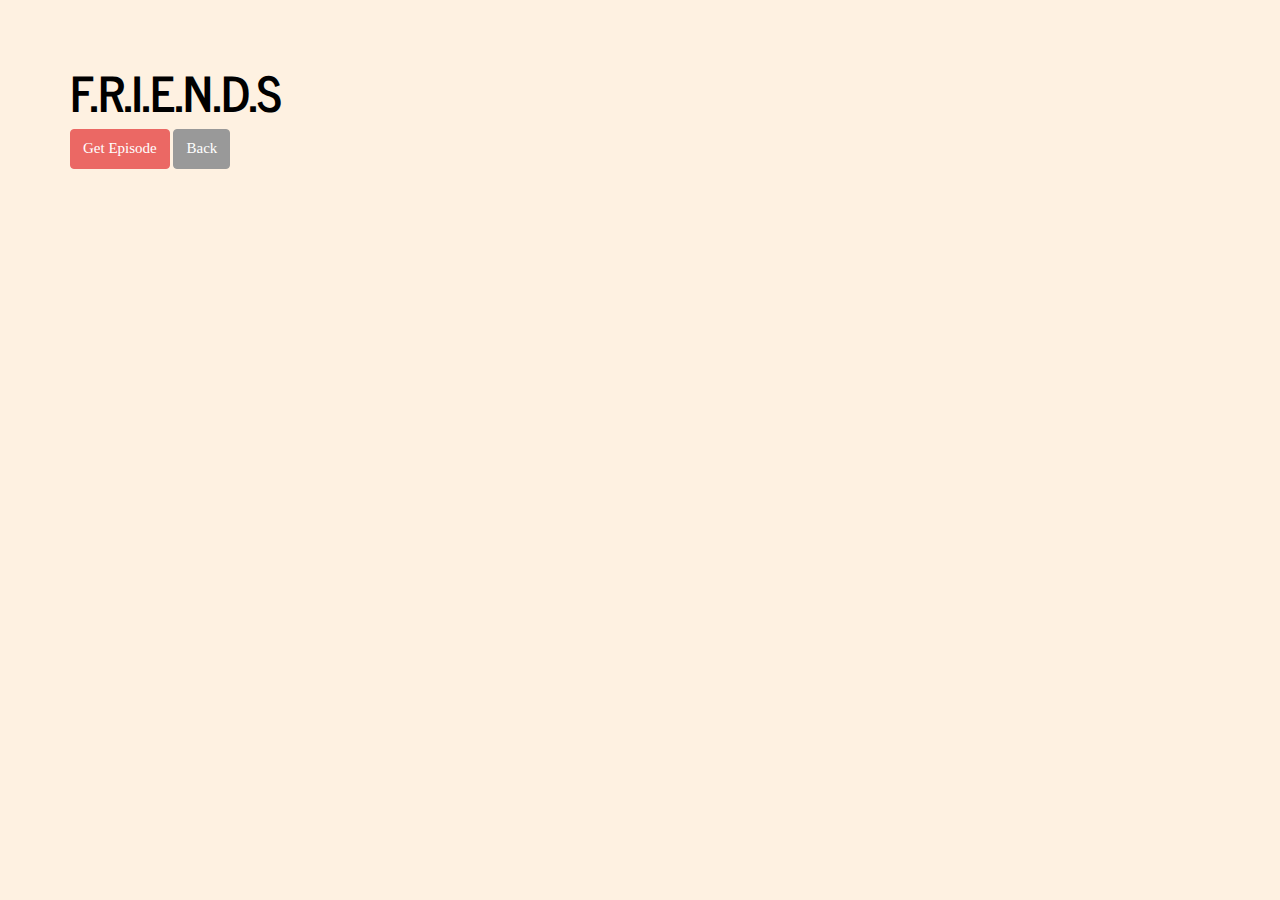
==== series/friends.html @ 15a27a10 "scrubs and friends added" ====
<!DOCTYPE html>
<html lang="en">

<head>
    <meta charset="UTF-8">
    <title>F.R.I.E.N.D.S</title>
    <link rel="stylesheet" href="../css/bootstrap.min.css">
    <link rel="stylesheet" href="../css/styles.css">
</head>

<body class="series friends">
    <div class=" container">
            <h1>F.R.I.E.N.D.S</h1>
            <button class="btn btn-primary" onclick="friends()">Get Episode</button>
            <a class="btn btn-default" href="../index.html">Back</a>
            <p id="result"></p>
    </div>
    <script src="../js/scripts.js"></script>
</body>

</html>
---- css/styles.css ----
body{
	background-image: url('../img/maxresdefault.jpg');
	background-repeat: no-repeat;
	-webkit-background-size: cover;
	background-size: cover;
	padding: 5vh;
	display: -webkit-flex;
	display: -moz-flex;
	display: -ms-flex;
	display: -o-flex;
	display: flex;
	-ms-align-items: center;
	align-items: center;
	justify-content: center;
	background-attachment: fixed;
}
#result{
	padding: 10px 0;
}
.series{
	background-position: 90% 10%;
	-webkit-background-size: 60%;
	background-size: 60%;
}
.series h1{
	font-size: 48px;
}
.series p {
	font-size: 24px;
}
.himym{
	background-image: url('http://www.zeldadungeon.net/wp-content/uploads/2012/05/how-i-met-your-mother.jpg');
}
.scrubs{
	background-position: 100% 10%;
	background-color: #F3F3F5;
	background-image: url('http://images2.fanpop.com/images/photos/7500000/Scrubs-scrubs-7589915-1280-1024.jpg');
}

.friends{
	background-position: 100% 10%;
	-webkit-background-size: 70%;
	background-size: 70%;
	background-color: #FEF1E1;
	background-image: url('http://wallpapercave.com/wp/75KenAW.jpg');
}
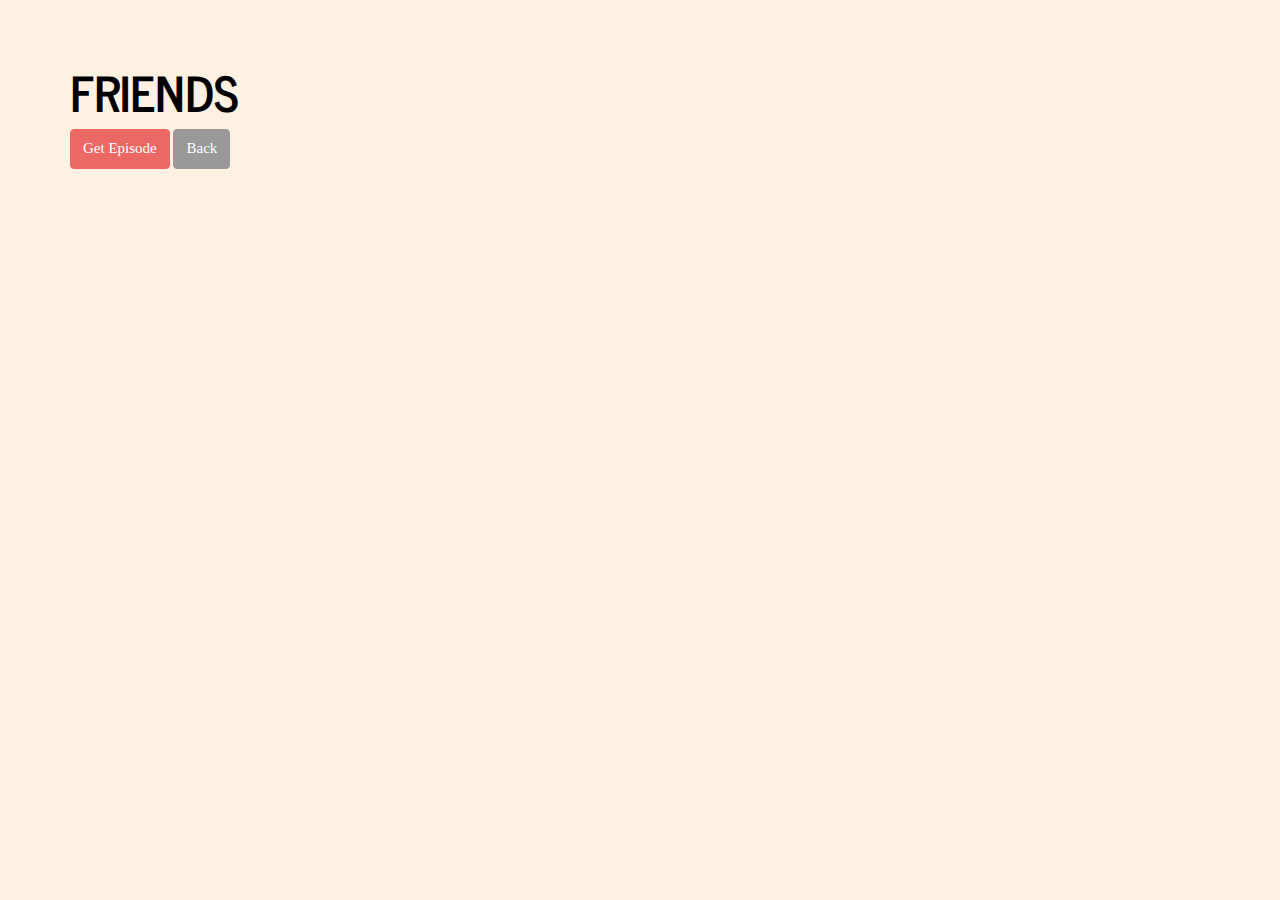
==== commit 9a6ee235: "putlocker link added" ====
--- a/series/friends.html
+++ b/series/friends.html
@@ -3,18 +3,20 @@
 
 <head>
     <meta charset="UTF-8">
-    <title>F.R.I.E.N.D.S</title>
+    <title>FRIENDS</title>
     <link rel="stylesheet" href="../css/bootstrap.min.css">
     <link rel="stylesheet" href="../css/styles.css">
 </head>
 
 <body class="series friends">
     <div class=" container">
-            <h1>F.R.I.E.N.D.S</h1>
+            <h1>FRIENDS</h1>
             <button class="btn btn-primary" onclick="friends()">Get Episode</button>
             <a class="btn btn-default" href="../index.html">Back</a>
             <p id="result"></p>
+            <div id="frame"></div>
     </div>
+    <script src="../js/jquery.min.js"></script>
     <script src="../js/scripts.js"></script>
 </body>
 
--- a/css/styles.css
+++ b/css/styles.css
@@ -44,3 +44,7 @@
 	background-color: #FEF1E1;
 	background-image: url('http://wallpapercave.com/wp/75KenAW.jpg');
 }
+
+.link{
+	margin-top: 10px;
+}